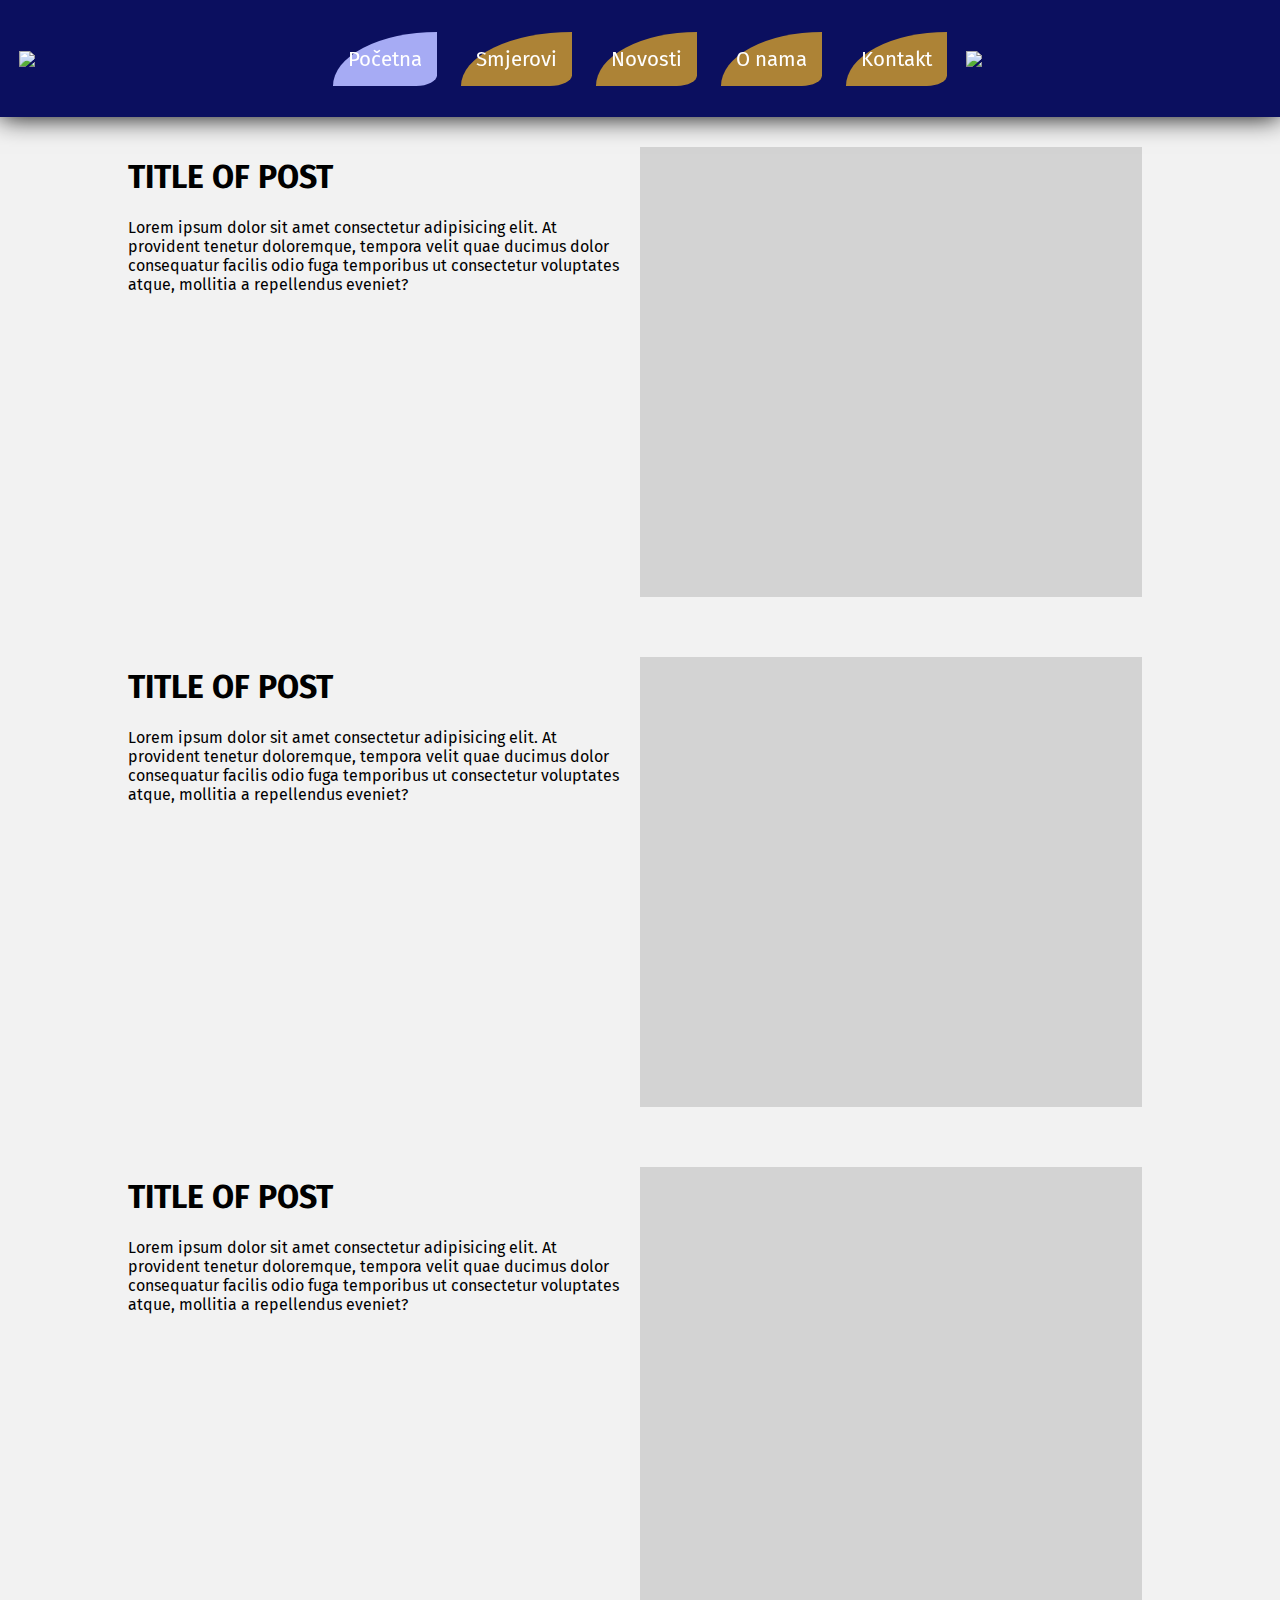
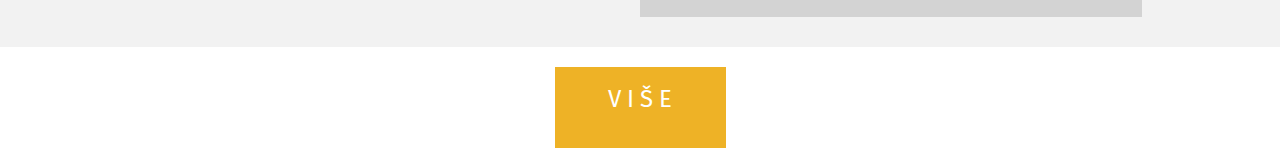
==== novosti/novosti.html @ 9fec01e1 "Add files via upload" ====
<!DOCTYPE html>
<html lang="en">
<head>
    <meta charset='utf-8'>
    <meta http-equiv='X-UA-Compatible' content='IE=edge'>
    <title>Gimvis</title>
    <meta name='viewport' content='width=device-width, initial-scale=1'>
    <link rel='stylesheet' type='text/css' media='screen' href='novosti.css'>
</head>
<body>
    <div class="nav-container">
        
        <img src="images/owl.png"id="logo">
        <div class="navigation">
            <li class="navigationItems">
                <a href="index.html" class="active">Početna</a>
                <a href="">Smjerovi</a>
                <a href="novosti.html">Novosti</a>
                <a href="">O nama</a>
                <a href="">Kontakt</a>
            </li>
        </div>
        <img src="images/name.png" id="name">   
    </div>

    <img src="images/STASEdesava.png" alt="" class="novosti">
    
    <img src="images/wave (1).svg" alt="" class="news-wave">
    
    <div class="news-container">
        <div class="news">
            <div class="text-container">
                <h1 class="news-title">TITLE OF POST</h1>
                <p class="news-text">Lorem ipsum dolor sit amet consectetur adipisicing elit. At provident tenetur doloremque, tempora velit quae ducimus dolor consequatur facilis odio fuga temporibus ut consectetur voluptates atque, mollitia a repellendus eveniet?</p>
            </div>
            <div class="news-image"></div>
        </div>
        <div class="news">
            <div class="text-container">
                <h1 class="news-title">TITLE OF POST</h1>
                <p class="news-text">Lorem ipsum dolor sit amet consectetur adipisicing elit. At provident tenetur doloremque, tempora velit quae ducimus dolor consequatur facilis odio fuga temporibus ut consectetur voluptates atque, mollitia a repellendus eveniet?</p>
            </div>
            <div class="news-image"></div>
        </div>
        <div class="news">
            <div class="text-container">
                <h1 class="news-title">TITLE OF POST</h1>
                <p class="news-text">Lorem ipsum dolor sit amet consectetur adipisicing elit. At provident tenetur doloremque, tempora velit quae ducimus dolor consequatur facilis odio fuga temporibus ut consectetur voluptates atque, mollitia a repellendus eveniet?</p>
            </div>
            <div class="news-image"></div>
        </div>
    </div>

    <a href="https://facebook.com" class="more-news">V I Š E</a>
</body>
</html>
---- novosti/novosti.css ----
@import url('https://fonts.googleapis.com/css2?family=Fira+Sans:wght@300;500&display=swap');

body{
    font-family: 'Fira Sans', sans-serif;
    margin: 0;
    min-height: 100vh;
    width: 100%;
    display: flex;
    align-items: center;
    flex-direction: column;
}

/* Nav */
.nav-container{
    position:sticky;
    width: 100%;
    height: 13vh;
    display: flex;
    align-items: center;
    justify-content: center;
    list-style-type: none;
    background-color: #0b0f5f;
    top: 0vh;
    z-index: 100;
    box-shadow: 0px 0px 25px black;
}
#navBar-content{
    border: 2px solid green;
    width: 80%;
}
.nav-container #logo{
    position: absolute;
    width: 8vw;
    left: 1.5vw;
}
.nav-container #name{
    width: 23vw;
    position: absolute;
    right: 1.5vw;
}
.nav-container a{
    text-decoration: none;
    color: white;
    background-color: #eeb226b6;
    padding: 15px;
    border-radius: 100% 0% 20% 0%;
    margin: 10px;
    font-size: 1.6vw;
    transition-duration: 500ms;
}

.nav-container a:hover{
    border-radius: 30% 10% 30% / 30%;
}

.nav-container .active{
    background-color: #a6abf4;
    color: white;
}
.navigation{
    left: 50vh;
}

/* news */

.novosti{
    z-index: 1;
    position: absolute;
    top: 13vh;
}

.news-container{
    margin: 20px;
    margin-top: 0;
    width: 100%;
    background-color: #f2f2f2;
    display: flex;
    align-items: center;
    flex-direction: column;
    position: relative;
}

.news{
    display: flex;
    margin: 20px;
    width: 80%;
}
.news-container .text-container{
    width: 50%;
}
.news-container .news-image{
    width: 50%;
    height: 50vh;
    float: right;
    background-color: lightgray;
    margin: 10px;
}

.more-news{
    width: 15vh;
    height: 5vh;
    padding: 2vh;
    text-decoration: none;
    font-size: 24px;
    text-align: center;
    margin-bottom: 2vh;
    color: white;
    background-color: #eeb226;
}
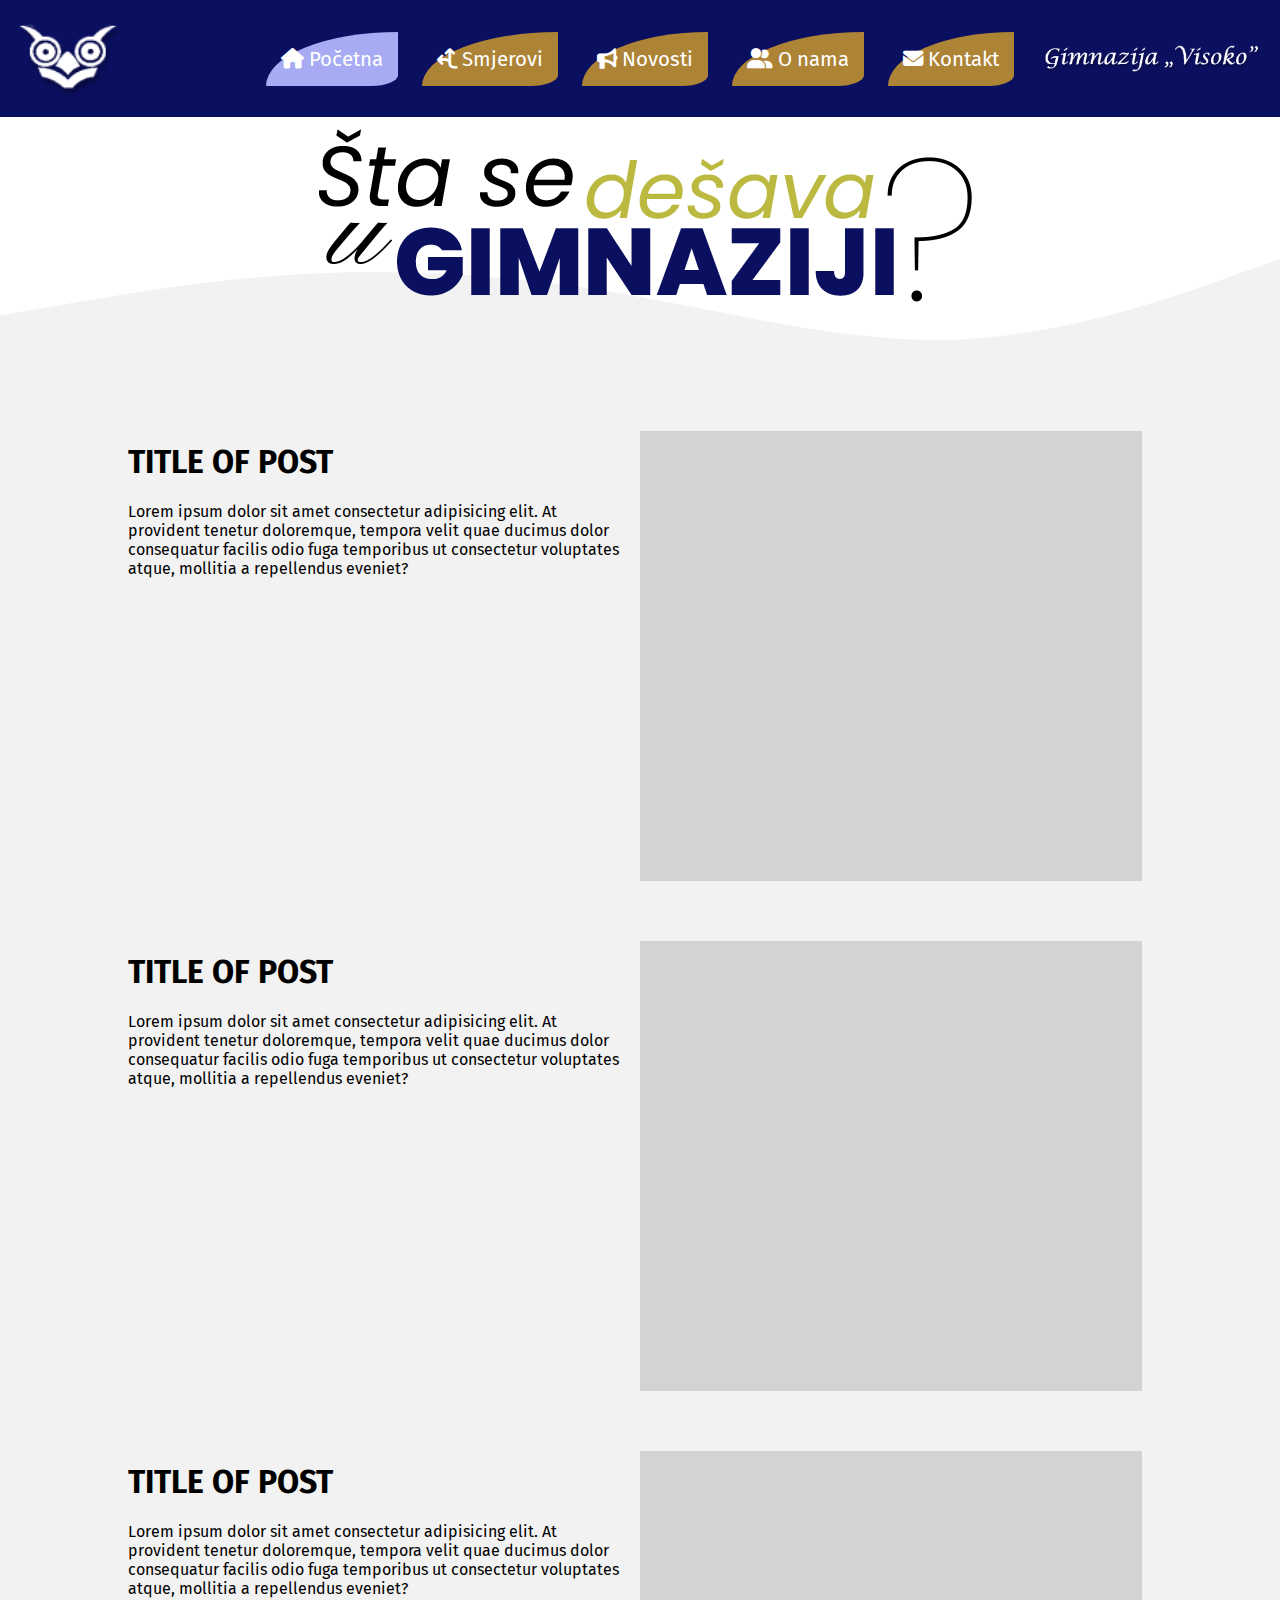
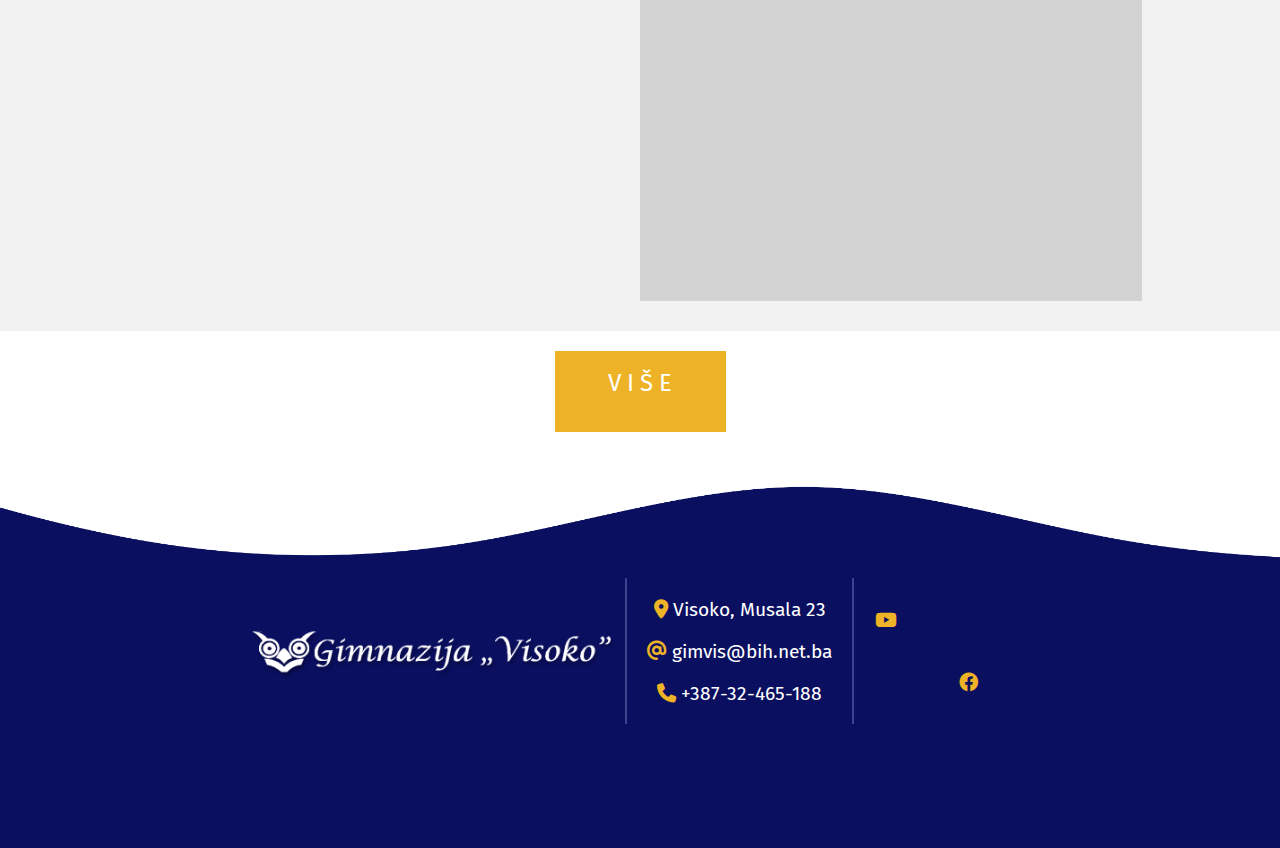
==== commit 67182f3f: "Add files via upload" ====
--- a/novosti/novosti.html
+++ b/novosti/novosti.html
@@ -5,27 +5,28 @@
     <meta http-equiv='X-UA-Compatible' content='IE=edge'>
     <title>Gimvis</title>
     <meta name='viewport' content='width=device-width, initial-scale=1'>
+    <link rel="stylesheet" href="../fontawesomeLib/css/all.css">
     <link rel='stylesheet' type='text/css' media='screen' href='novosti.css'>
 </head>
 <body>
     <div class="nav-container">
         
-        <img src="images/owl.png"id="logo">
+        <img src="../images/owl.png"id="logo">
         <div class="navigation">
             <li class="navigationItems">
-                <a href="index.html" class="active">Početna</a>
-                <a href="">Smjerovi</a>
-                <a href="novosti.html">Novosti</a>
-                <a href="">O nama</a>
-                <a href="">Kontakt</a>
+                <a href="../index.html" class="active"><i class="fa-solid fa-house"></i> Početna</a>
+                <a href=""><i class="fa-solid fa-arrows-split-up-and-left"></i> Smjerovi</a>
+                <a href="novosti/novosti.html"><i class="fa-solid fa-bullhorn"></i> Novosti</a>
+                <a href=""><i class="fa-solid fa-user-group"></i> O nama</a>
+                <a href=""><i class="fa-solid fa-envelope"></i> Kontakt</a>
             </li>
         </div>
-        <img src="images/name.png" id="name">   
+        <img src="../images/name.png" id="name">   
     </div>
 
-    <img src="images/STASEdesava.png" alt="" class="novosti">
+    <img src="../images/STASEdesava.png" alt="" class="novosti">
     
-    <img src="images/wave (1).svg" alt="" class="news-wave">
+    <img src="../images/wave (1).svg" alt="" class="news-wave">
     
     <div class="news-container">
         <div class="news">
@@ -52,5 +53,22 @@
     </div>
 
     <a href="https://facebook.com" class="more-news">V I Š E</a>
+
+    <div id="footer-wave"></div>
+    <div class="footer-container">
+        <div id="line-1">
+            <img src="../images/logo.png">
+            <div id="footer-icons">
+                <p><i class="fa-solid fa-location-dot"></i> Visoko, Musala 23</p>
+                <p><i class="fa-solid fa-at"></i> gimvis@bih.net.ba</p>
+                <p><i class="fa-solid fa-phone"></i> +387-32-465-188</p>
+            </div>
+            <div id="footer-socials">
+                <a href="https://www.youtube.com/channel/UCc1g6RWqFoEBA8wvvssmocg" id="yt"><i class="fa-brands fa-youtube" id="youtube"></i><p>Youtube</p></a>
+                <br>
+                <a href="https://www.facebook.com/gvisoko" id="fb"><i class="fa-brands fa-facebook" id="facebook"></i><p>Facebook</p></a>
+            </div>
+        </div>
+    </div>
 </body>
-</html>+</html>
--- a/novosti/novosti.css
+++ b/novosti/novosti.css
@@ -12,7 +12,7 @@
 
 /* Nav */
 .nav-container{
-    position:sticky;
+    position: sticky;
     width: 100%;
     height: 13vh;
     display: flex;
@@ -21,8 +21,7 @@
     list-style-type: none;
     background-color: #0b0f5f;
     top: 0vh;
-    z-index: 100;
-    box-shadow: 0px 0px 25px black;
+    z-index: 2;
 }
 #navBar-content{
     border: 2px solid green;
@@ -34,7 +33,7 @@
     left: 1.5vw;
 }
 .nav-container #name{
-    width: 23vw;
+    width: 17vw;
     position: absolute;
     right: 1.5vw;
 }
@@ -107,3 +106,143 @@
     color: white;
     background-color: #eeb226;
 }
+
+/* footer */
+
+/* footer */
+#footer-wave{
+    background-image: url(../images/footerWave.svg);
+    background-size: cover;
+    background-repeat: no-repeat;
+    background-position: top;
+    height: 10vw;
+    width: 100%;
+}
+.footer-container{
+    height: 30vh;
+    background-color: #0b0f5f;
+    display: flex;
+    width: 100%;
+    justify-content: center;
+    align-items: start;
+}
+.footer-container #line-1{
+    display: flex;
+    justify-content: center;
+    align-items: center;
+    width: 80vw;
+}
+.footer-container img{
+    width: 30vw;
+}
+.footer-container #footer-icons{
+    width: 20%;
+    height: 35%;
+    color: white;
+    text-align: center;
+    font-size: 1.5vw;
+    margin: 0% 1% 0% 0%;
+    padding: 0% 1%;
+    border-left: 2px solid #40438b;
+    border-right: 2px solid #40438b;
+}
+.footer-container #footer-icons p:hover{
+    text-decoration: underline;
+    text-decoration-color: #eeb326;
+    cursor: pointer;
+}
+.footer-container #footer-socials{
+    width: 15%;
+    color: white;
+    font-size: 1.5vw;
+    height: 26%;
+    padding: 0% 1%;
+}
+.footer-container a{
+    color: white;
+}
+.footer-container i{
+    color: #eeb326;
+}
+#footer-socials i, #footer-socials p{
+    position: relative;
+    display: inline-block;
+}
+#footer-socials p{
+    opacity: 0;
+    animation: social-word-slide-back 500ms ease-in-out;
+}
+#footer-socials a:hover > p{
+    animation: social-word-slide 500ms ease-in-out forwards;
+    text-decoration: underline;
+    text-decoration-color: #eeb326;
+    cursor: pointer;
+}
+@keyframes social-word-slide {
+    0% {
+        right: 0vw;
+        opacity: 0;
+    }
+
+    100%{
+        right: 1.6vw;
+        opacity: 1;
+    }
+}
+@keyframes social-word-slide-back {
+    0% {
+        right: 1.6vw;
+        opacity: 1;
+    }
+
+    100%{
+        right: 0vw;
+        opacity: 0;
+    }
+}
+#footer-socials #youtube{
+    left: 0vw;
+    animation: youtube-slide-back 500ms ease-in-out forwards;
+}
+#footer-socials #yt:hover > #youtube{
+    animation: youtube-slide 500ms ease-in-out forwards;
+}
+@keyframes youtube-slide {
+    0%{
+        left: 0vw;
+    }
+    100%{
+        left: 6vw;
+    }
+}
+@keyframes youtube-slide-back {
+    0%{
+        left: 6vw;
+    }
+    100%{
+        left: 0vw;
+    }
+}
+#footer-socials #facebook{
+    left: 6.6vw;
+    animation: facebook-slide-back 500ms ease-in-out forwards;
+}
+#footer-socials #fb:hover > #facebook{
+    animation: facebook-slide 500ms ease-in-out forwards;
+}
+@keyframes facebook-slide {
+    0%{
+        left: 0vw;
+    }
+    100%{
+        left: 6.6vw;
+    }
+}
+@keyframes facebook-slide-back {
+    0%{
+        left: 6.6vw;
+    }
+    100%{
+        left: 0vw;
+    }
+}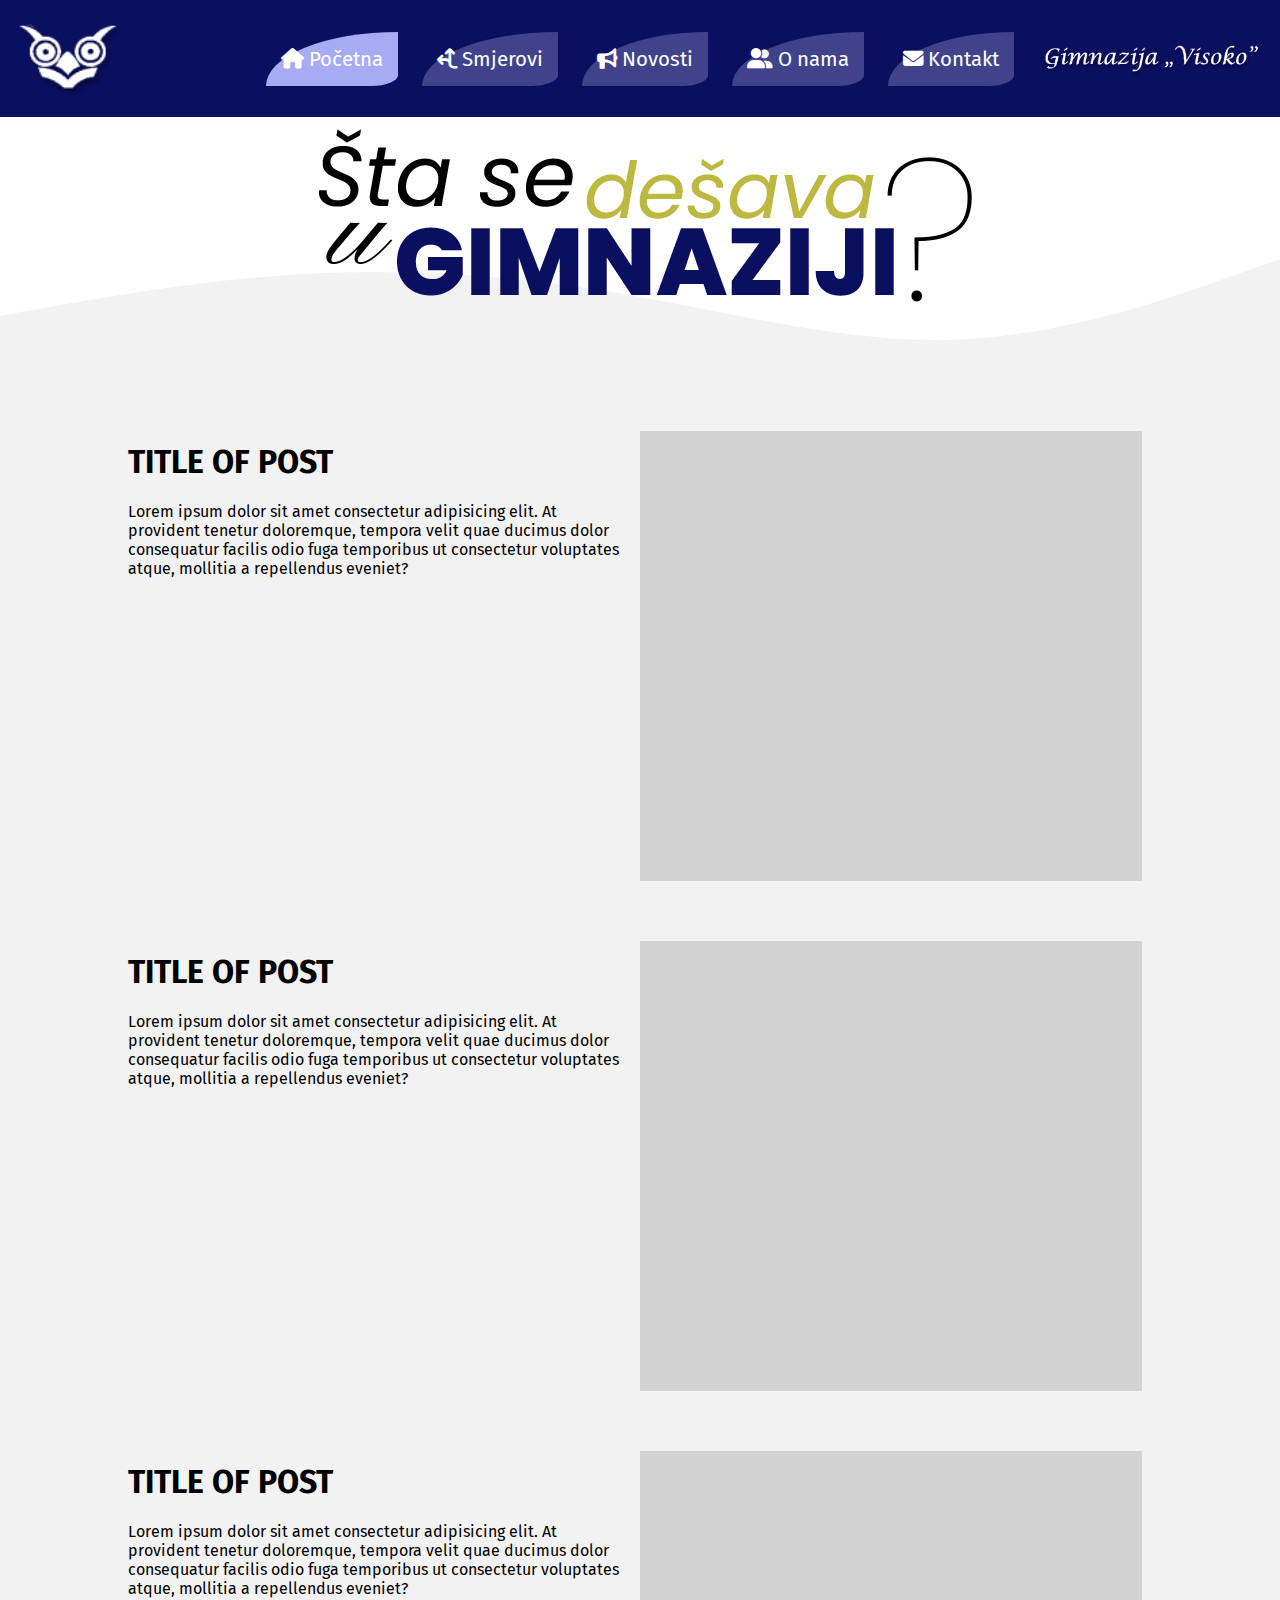
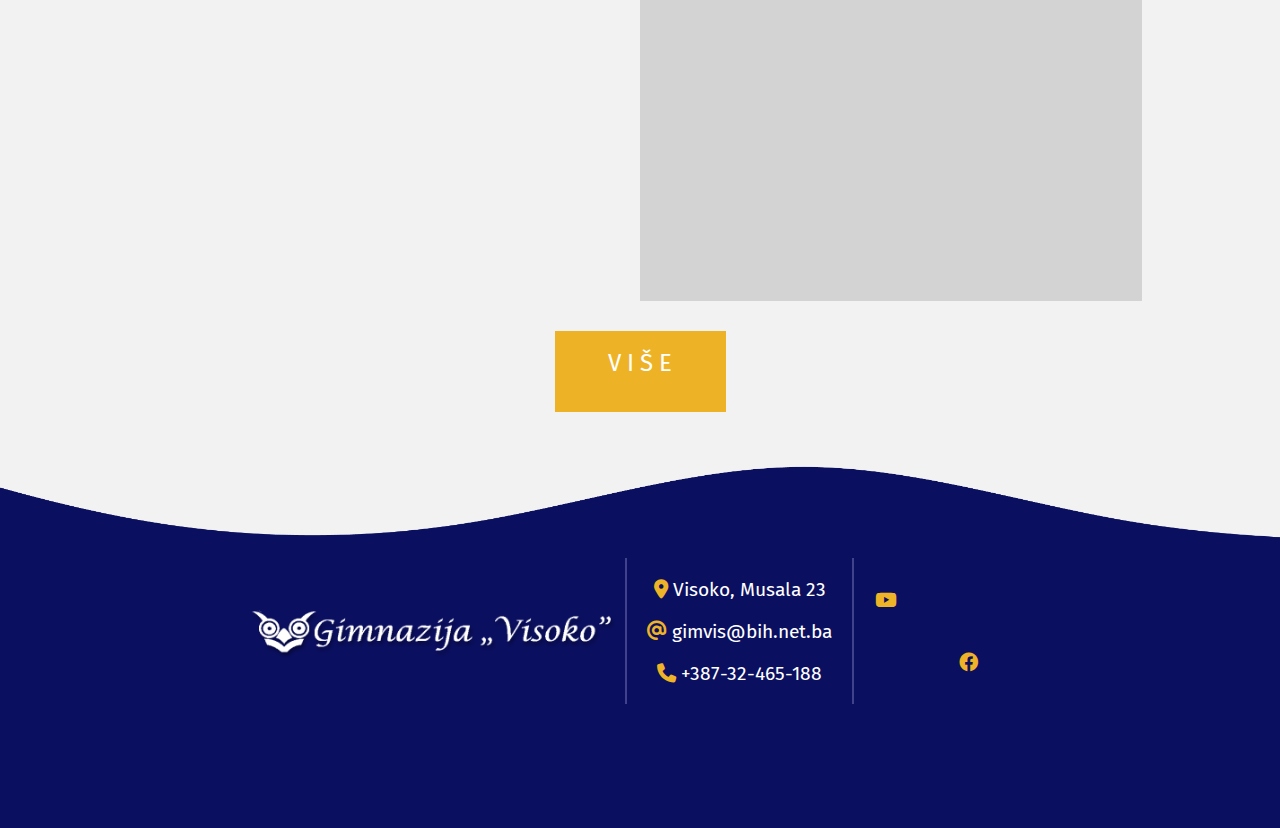
==== commit 8d307a05: "Add files via upload" ====
--- a/novosti/novosti.html
+++ b/novosti/novosti.html
@@ -16,8 +16,8 @@
             <li class="navigationItems">
                 <a href="../index.html" class="active"><i class="fa-solid fa-house"></i> Početna</a>
                 <a href=""><i class="fa-solid fa-arrows-split-up-and-left"></i> Smjerovi</a>
-                <a href="novosti/novosti.html"><i class="fa-solid fa-bullhorn"></i> Novosti</a>
-                <a href=""><i class="fa-solid fa-user-group"></i> O nama</a>
+                <a href=""><i class="fa-solid fa-bullhorn"></i> Novosti</a>
+                <a href="../o-nama/onama.html"><i class="fa-solid fa-user-group"></i> O nama</a>
                 <a href=""><i class="fa-solid fa-envelope"></i> Kontakt</a>
             </li>
         </div>
@@ -52,7 +52,9 @@
         </div>
     </div>
 
-    <a href="https://facebook.com" class="more-news">V I Š E</a>
+    <div class="news-button">
+        <a href="https://facebook.com" class="more-news">V I Š E</a>
+    </div>
 
     <div id="footer-wave"></div>
     <div class="footer-container">
--- a/novosti/novosti.css
+++ b/novosti/novosti.css
@@ -40,7 +40,7 @@
 .nav-container a{
     text-decoration: none;
     color: white;
-    background-color: #eeb226b6;
+    background-color: #40438b;
     padding: 15px;
     border-radius: 100% 0% 20% 0%;
     margin: 10px;
@@ -69,7 +69,7 @@
 }
 
 .news-container{
-    margin: 20px;
+    margin: 20px 20px 0px 20px;
     margin-top: 0;
     width: 100%;
     background-color: #f2f2f2;
@@ -93,6 +93,14 @@
     float: right;
     background-color: lightgray;
     margin: 10px;
+}
+
+.news-button{
+    width: 100%;
+    display: flex;
+    align-items: center;
+    justify-content: center;
+    background-color: #f2f2f2;
 }
 
 .more-news{
@@ -115,6 +123,7 @@
     background-size: cover;
     background-repeat: no-repeat;
     background-position: top;
+    background-color: #f2f2f2;
     height: 10vw;
     width: 100%;
 }
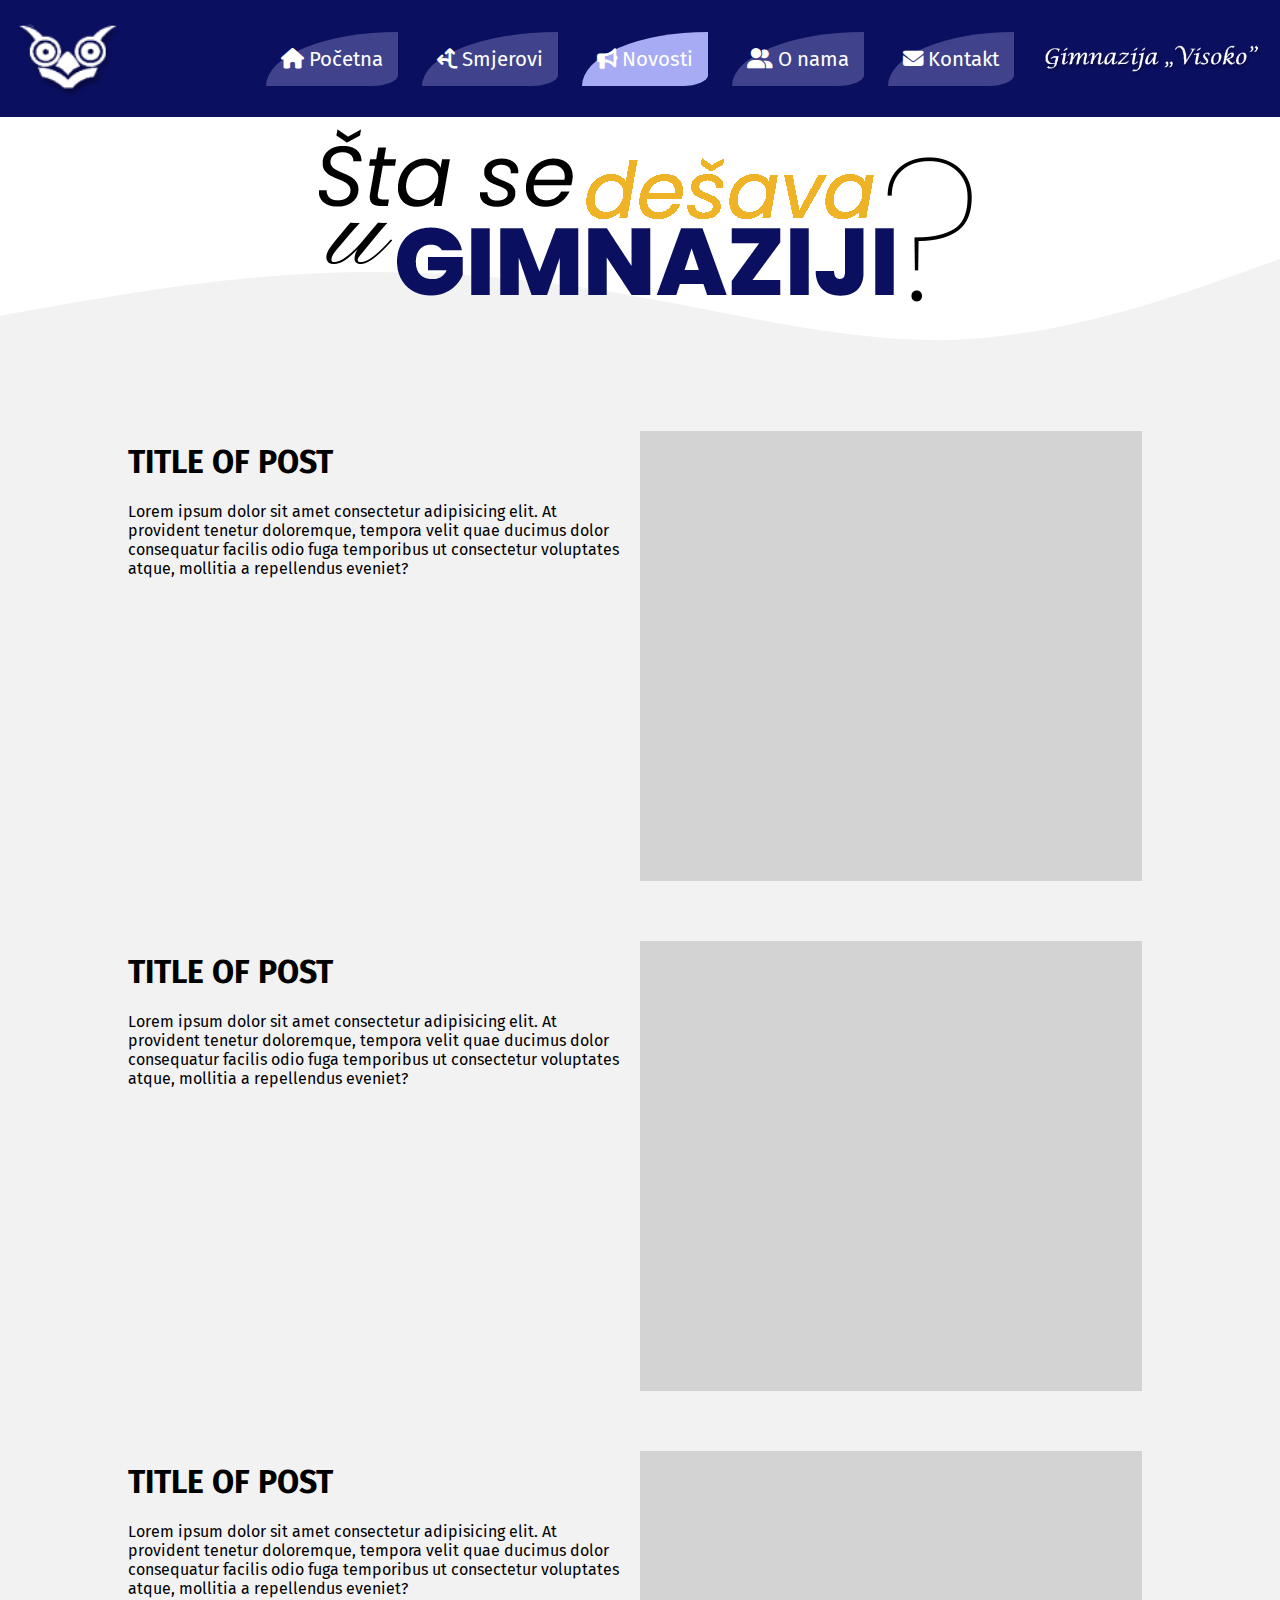
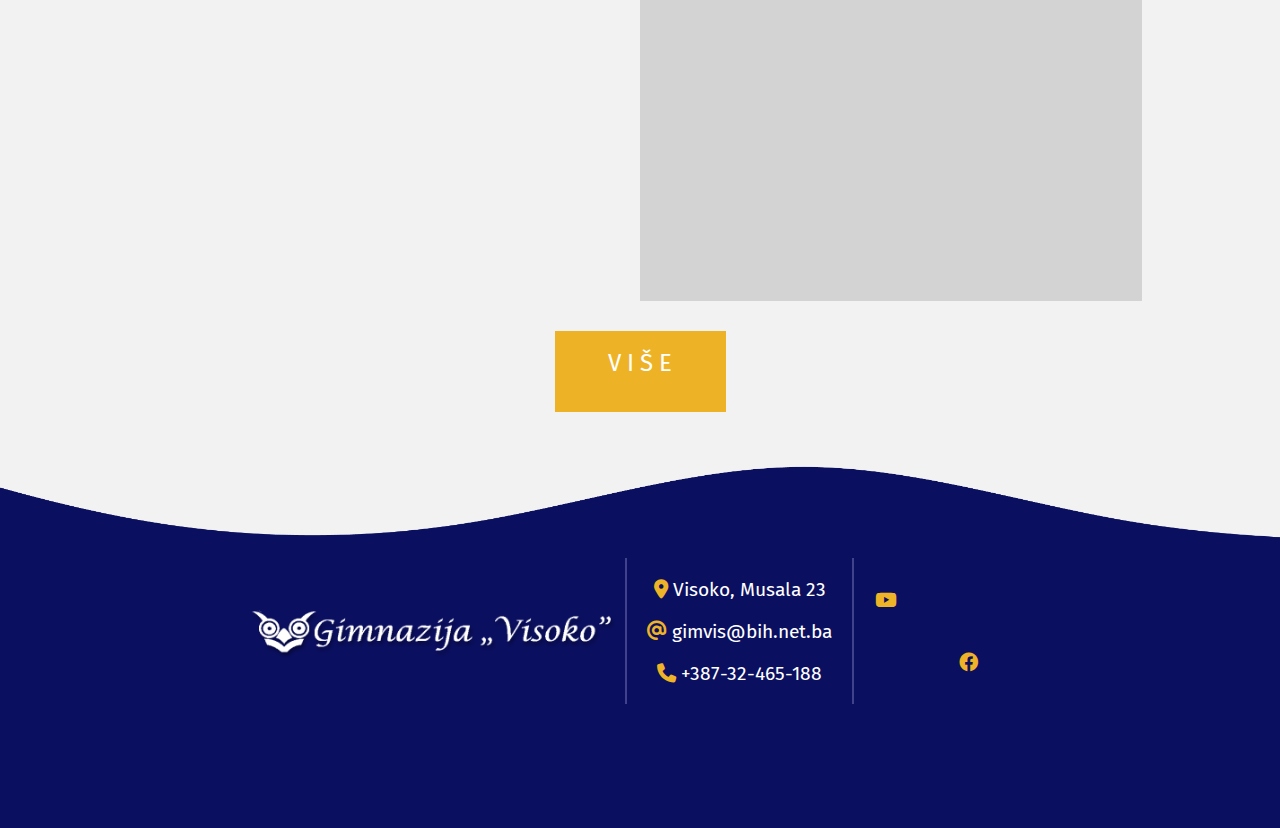
==== commit d2b373aa: "Update novosti.html" ====
--- a/novosti/novosti.html
+++ b/novosti/novosti.html
@@ -14,9 +14,9 @@
         <img src="../images/owl.png"id="logo">
         <div class="navigation">
             <li class="navigationItems">
-                <a href="../index.html" class="active"><i class="fa-solid fa-house"></i> Početna</a>
+                <a href="../index.html"><i class="fa-solid fa-house"></i> Početna</a>
                 <a href=""><i class="fa-solid fa-arrows-split-up-and-left"></i> Smjerovi</a>
-                <a href=""><i class="fa-solid fa-bullhorn"></i> Novosti</a>
+                <a href="" class="active"><i class="fa-solid fa-bullhorn"></i> Novosti</a>
                 <a href="../o-nama/onama.html"><i class="fa-solid fa-user-group"></i> O nama</a>
                 <a href=""><i class="fa-solid fa-envelope"></i> Kontakt</a>
             </li>
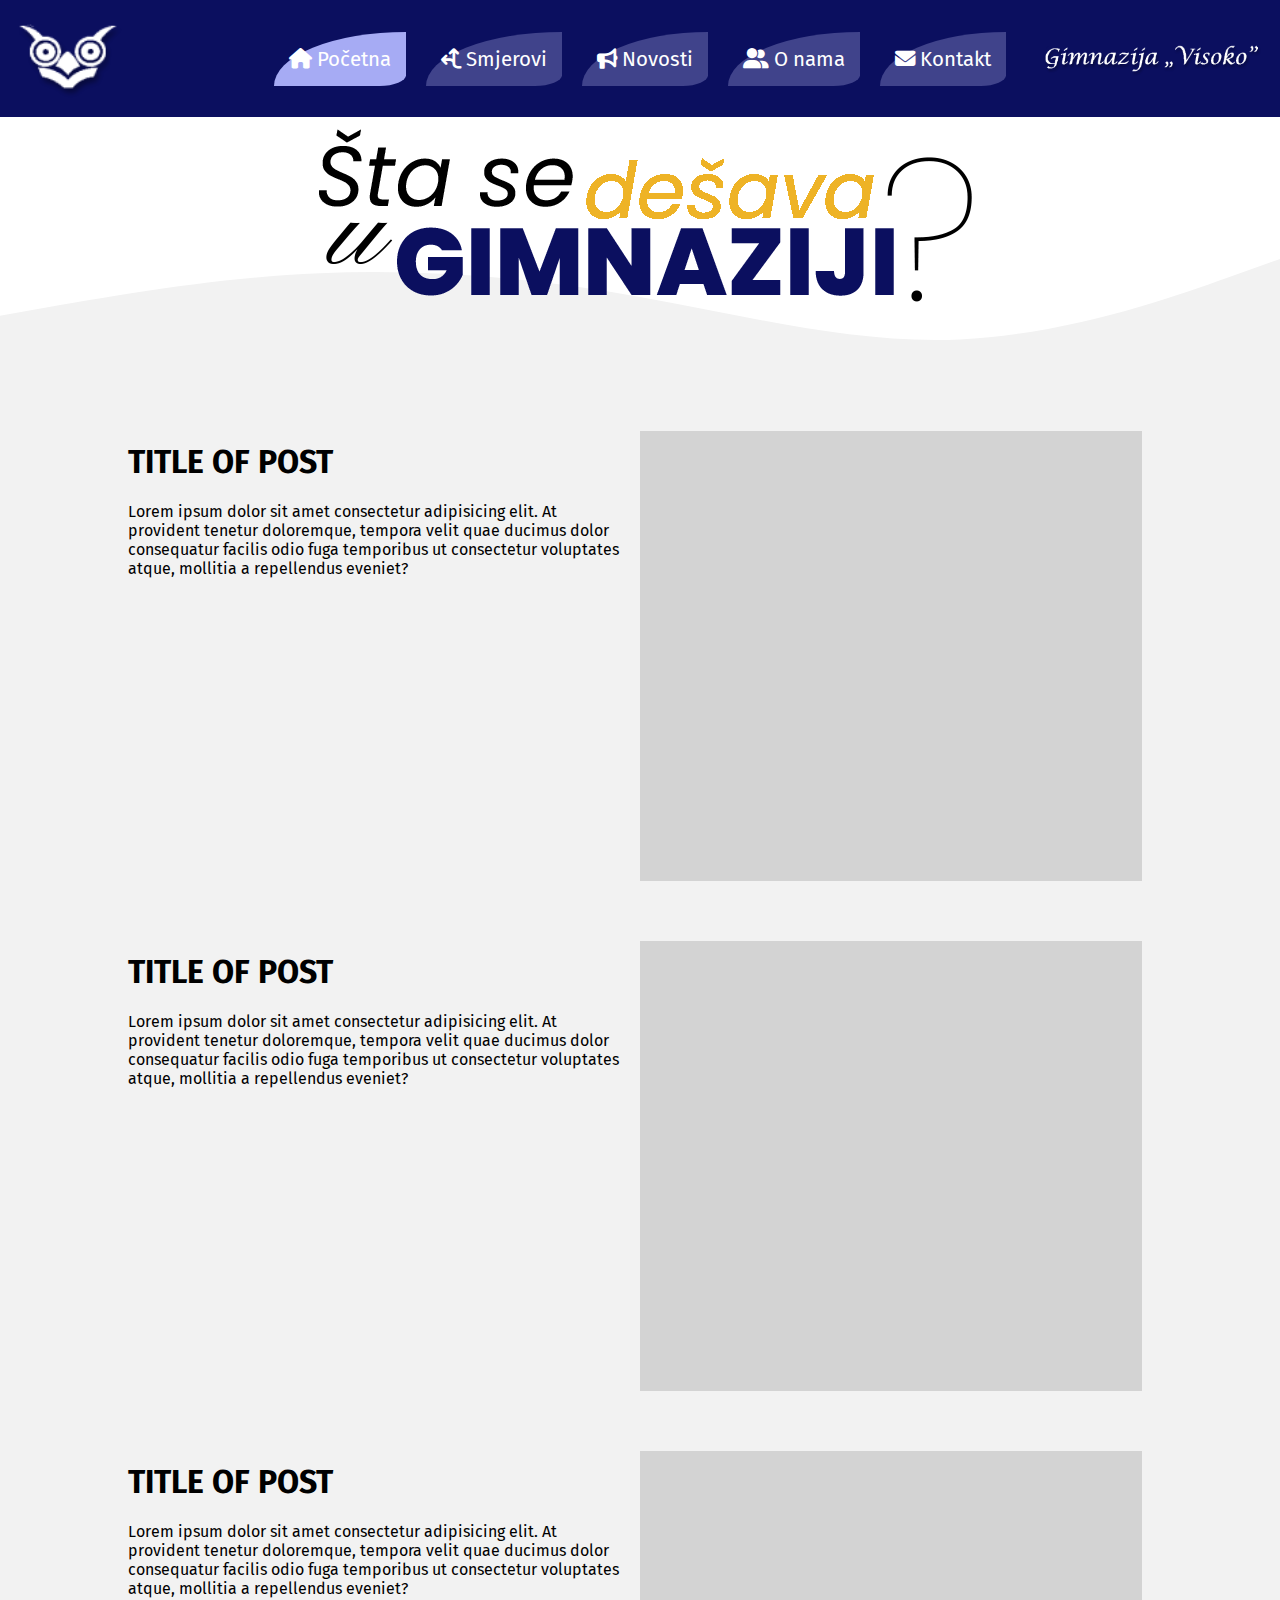
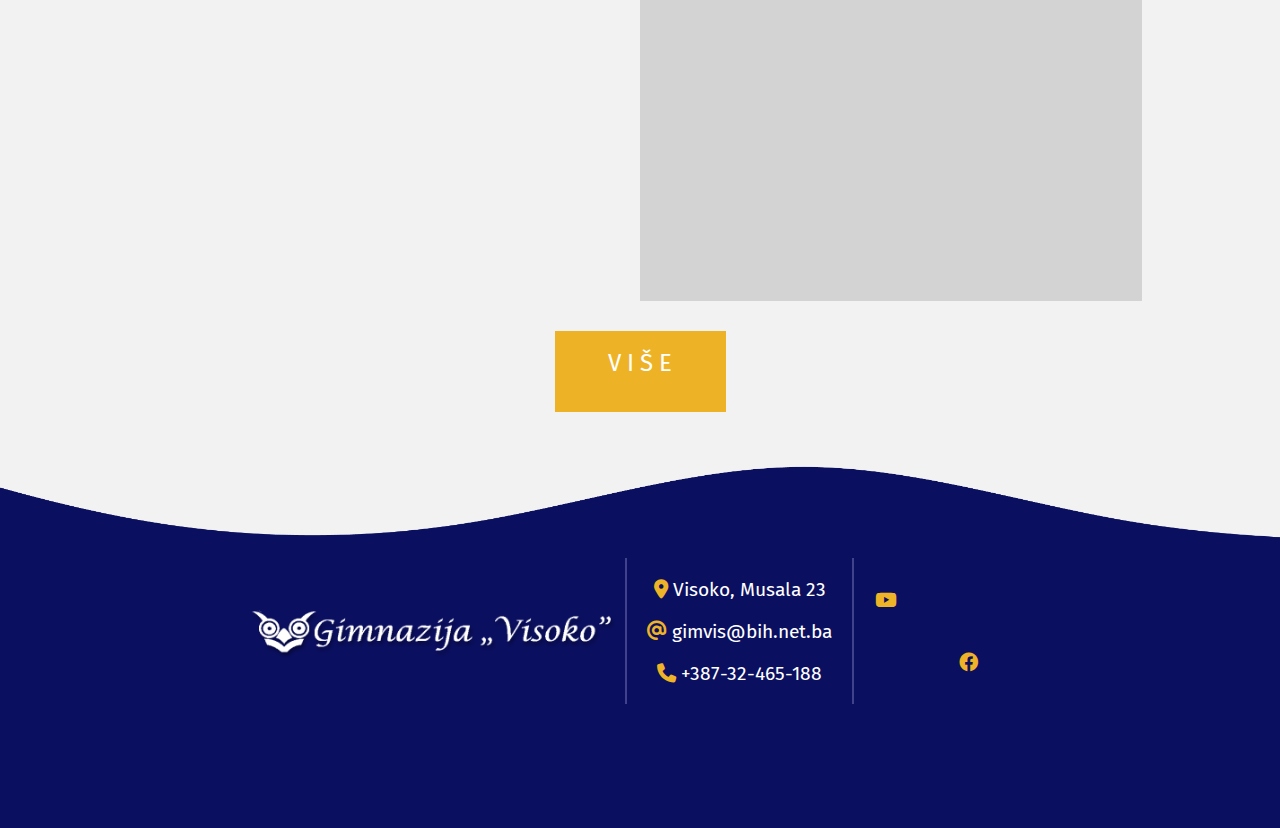
==== commit f5374dd4: "Add files via upload" ====
--- a/novosti/novosti.html
+++ b/novosti/novosti.html
@@ -14,16 +14,25 @@
         <img src="../images/owl.png"id="logo">
         <div class="navigation">
             <li class="navigationItems">
-                <a href="../index.html"><i class="fa-solid fa-house"></i> Početna</a>
-                <a href=""><i class="fa-solid fa-arrows-split-up-and-left"></i> Smjerovi</a>
-                <a href="" class="active"><i class="fa-solid fa-bullhorn"></i> Novosti</a>
+                <a href="../index.html" class="active"><i class="fa-solid fa-house"></i> Početna</a>
+                <div class="dropdown">
+                    <a href="" class="dropdown-button"><i class="fa-solid fa-arrows-split-up-and-left"></i> Smjerovi</a>
+                    <div class="dropdown-content">
+                        <a href="" class="navbar-smjer">Matematičko-informatički</a>
+                        <a href="" class="navbar-smjer">Informaciono-komunikacioni</a>
+                        <a href="" class="navbar-smjer">Jezički</a>
+                        <a href="" class="navbar-smjer">Društveni</a>
+                        <a href="" class="navbar-smjer">Prirodni</a>
+                        <a href="" class="navbar-smjer">Pedagoški</a>
+                    </div>
+                </div>
+                <a href=""><i class="fa-solid fa-bullhorn"></i> Novosti</a>
                 <a href="../o-nama/onama.html"><i class="fa-solid fa-user-group"></i> O nama</a>
                 <a href=""><i class="fa-solid fa-envelope"></i> Kontakt</a>
             </li>
         </div>
         <img src="../images/name.png" id="name">   
     </div>
-
     <img src="../images/STASEdesava.png" alt="" class="novosti">
     
     <img src="../images/wave (1).svg" alt="" class="news-wave">
--- a/novosti/novosti.css
+++ b/novosti/novosti.css
@@ -60,6 +60,33 @@
     left: 50vh;
 }
 
+.navigationItems{
+    display: flex;
+    align-items: center;
+}
+
+.dropdown-btn{
+    position: relative;
+}
+
+.dropdown-content{
+    display: none;
+    position: absolute;
+    top: 12vh;
+    align-items: center;
+    justify-content: center;
+    background-color: #0b0f5f;
+}
+
+.dropdown:hover .dropdown-content{
+    display: flex;
+    flex-direction: column;
+
+}
+
+.navbar-smjer{
+    border-radius: 30% 10% 30% / 30% !important;
+}
 /* news */
 
 .novosti{
@@ -115,6 +142,34 @@
     background-color: #eeb226;
 }
 
+.navigationItems{
+    display: flex;
+    align-items: center;
+}
+
+.dropdown-btn{
+    position: relative;
+}
+
+.dropdown-content{
+    display: none;
+    position: absolute;
+    top: 13vh;
+    align-items: center;
+    justify-content: center;
+    background-color: #0b0f5f;
+}
+
+.dropdown:hover .dropdown-content{
+    display: flex;
+    flex-direction: column;
+
+}
+
+.navbar-smjer{
+    border-radius: 30% 10% 30% / 30% !important;
+}
+
 /* footer */
 
 /* footer */
